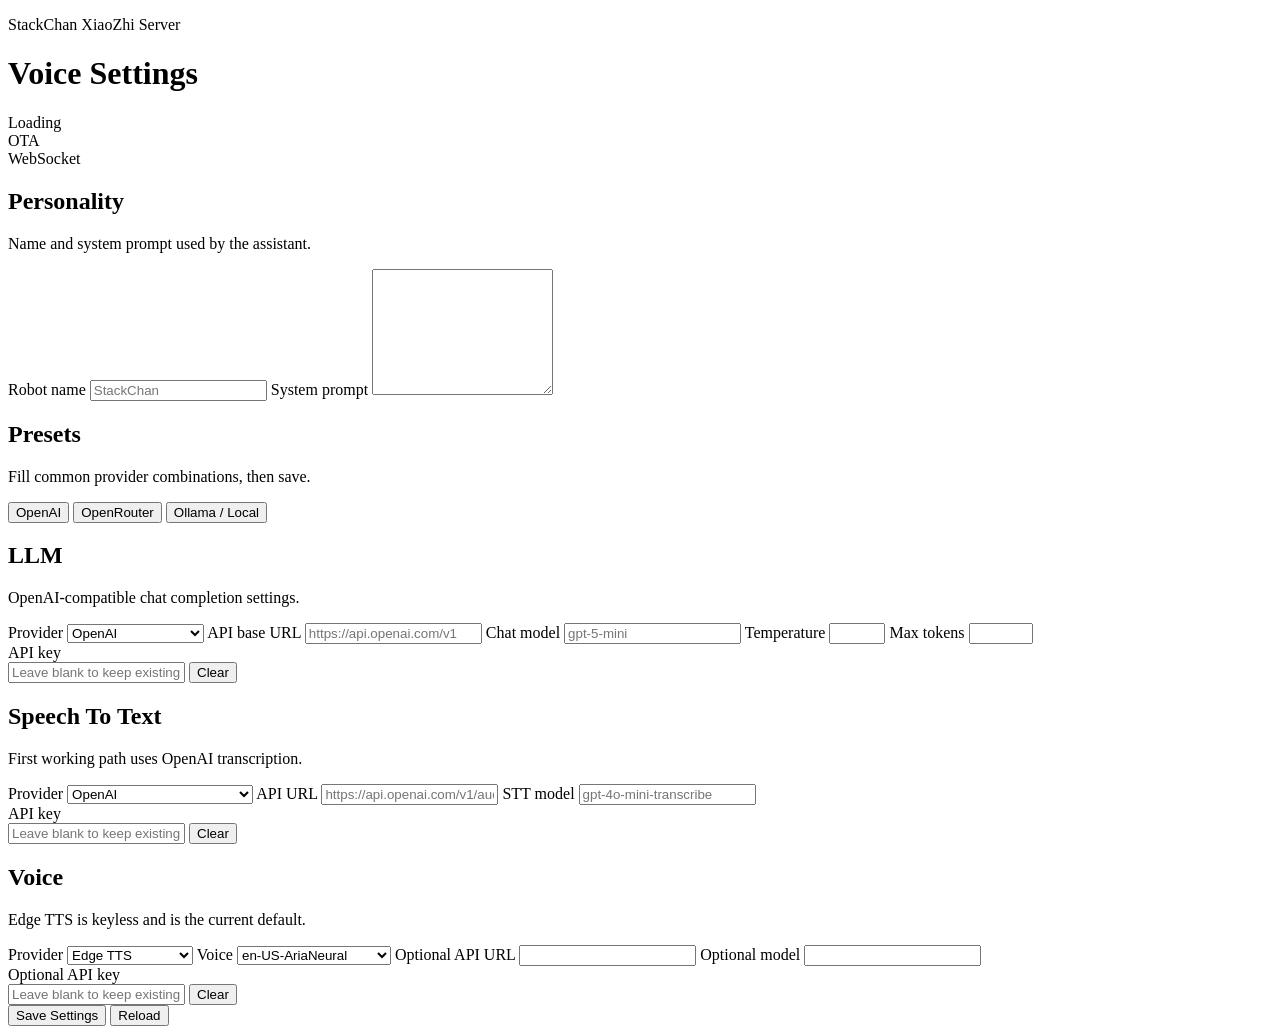
==== real-server/local_admin/web/index.html @ 17afb1bd "Add XiaoZhi server settings GUI" ====
<!doctype html>
<html lang="en">
<head>
  <meta charset="utf-8">
  <meta name="viewport" content="width=device-width, initial-scale=1">
  <title>StackChan Voice Server</title>
  <link rel="stylesheet" href="/admin-assets/styles.css">
</head>
<body>
  <main class="app">
    <header class="topbar">
      <div>
        <p class="eyebrow">StackChan XiaoZhi Server</p>
        <h1>Voice Settings</h1>
      </div>
      <div class="status" id="status">Loading</div>
    </header>

    <section class="server-strip">
      <div>
        <span>OTA</span>
        <code id="otaUrl"></code>
      </div>
      <div>
        <span>WebSocket</span>
        <code id="websocketUrl"></code>
      </div>
    </section>

    <form id="settingsForm" autocomplete="off">
      <section class="band">
        <div class="section-head">
          <h2>Personality</h2>
          <p>Name and system prompt used by the assistant.</p>
        </div>
        <label>
          Robot name
          <input name="agent_name" placeholder="StackChan">
        </label>
        <label>
          System prompt
          <textarea name="system_prompt" rows="8"></textarea>
        </label>
      </section>

      <section class="band">
        <div class="section-head">
          <h2>Presets</h2>
          <p>Fill common provider combinations, then save.</p>
        </div>
        <div class="button-row">
          <button type="button" id="presetOpenAI">OpenAI</button>
          <button type="button" id="presetOpenRouter">OpenRouter</button>
          <button type="button" id="presetOllama">Ollama / Local</button>
        </div>
      </section>

      <section class="band">
        <div class="section-head">
          <h2>LLM</h2>
          <p>OpenAI-compatible chat completion settings.</p>
        </div>
        <div class="grid">
          <label>
            Provider
            <select name="llm_provider">
              <option value="openai">OpenAI</option>
              <option value="openrouter">OpenRouter</option>
              <option value="ollama">Ollama / local</option>
              <option value="custom">Custom compatible</option>
            </select>
          </label>
          <label>
            API base URL
            <input name="llm_base_url" placeholder="https://api.openai.com/v1">
          </label>
          <label>
            Chat model
            <input name="llm_model" placeholder="gpt-5-mini">
          </label>
          <label>
            Temperature
            <input name="llm_temperature" type="number" min="0" max="2" step="0.1">
          </label>
          <label>
            Max tokens
            <input name="llm_max_tokens" type="number" min="32" max="4096" step="1">
          </label>
        </div>
        <label>
          API key
          <div class="key-row">
            <input name="llm_api_key" type="password" placeholder="Leave blank to keep existing key">
            <button type="button" data-clear="llm">Clear</button>
          </div>
          <span class="hint" id="llmKeyHint"></span>
        </label>
      </section>

      <section class="band">
        <div class="section-head">
          <h2>Speech To Text</h2>
          <p>First working path uses OpenAI transcription.</p>
        </div>
        <div class="grid">
          <label>
            Provider
            <select name="asr_provider">
              <option value="openai">OpenAI</option>
              <option value="custom">Custom OpenAI-compatible</option>
            </select>
          </label>
          <label>
            API URL
            <input name="asr_api_url" placeholder="https://api.openai.com/v1/audio/transcriptions">
          </label>
          <label>
            STT model
            <input name="asr_model" placeholder="gpt-4o-mini-transcribe">
          </label>
        </div>
        <label>
          API key
          <div class="key-row">
            <input name="asr_api_key" type="password" placeholder="Leave blank to keep existing key">
            <button type="button" data-clear="asr">Clear</button>
          </div>
          <span class="hint" id="asrKeyHint"></span>
        </label>
      </section>

      <section class="band">
        <div class="section-head">
          <h2>Voice</h2>
          <p>Edge TTS is keyless and is the current default.</p>
        </div>
        <div class="grid">
          <label>
            Provider
            <select name="tts_provider">
              <option value="edge">Edge TTS</option>
              <option value="openai">OpenAI TTS later</option>
              <option value="custom">Custom later</option>
            </select>
          </label>
          <label>
            Voice
            <select name="tts_voice">
              <option value="en-US-AriaNeural">en-US-AriaNeural</option>
              <option value="en-US-JennyNeural">en-US-JennyNeural</option>
              <option value="en-US-GuyNeural">en-US-GuyNeural</option>
              <option value="en-GB-SoniaNeural">en-GB-SoniaNeural</option>
              <option value="en-GB-RyanNeural">en-GB-RyanNeural</option>
              <option value="en-AU-NatashaNeural">en-AU-NatashaNeural</option>
              <option value="en-AU-WilliamNeural">en-AU-WilliamNeural</option>
              <option value="ja-JP-NanamiNeural">ja-JP-NanamiNeural</option>
            </select>
          </label>
          <label>
            Optional API URL
            <input name="tts_api_url">
          </label>
          <label>
            Optional model
            <input name="tts_model">
          </label>
        </div>
        <label>
          Optional API key
          <div class="key-row">
            <input name="tts_api_key" type="password" placeholder="Leave blank to keep existing key">
            <button type="button" data-clear="tts">Clear</button>
          </div>
          <span class="hint" id="ttsKeyHint"></span>
        </label>
      </section>

      <footer class="actions">
        <button type="submit" class="primary">Save Settings</button>
        <button type="button" id="reload">Reload</button>
      </footer>
    </form>
  </main>
  <script src="/admin-assets/app.js"></script>
</body>
</html>
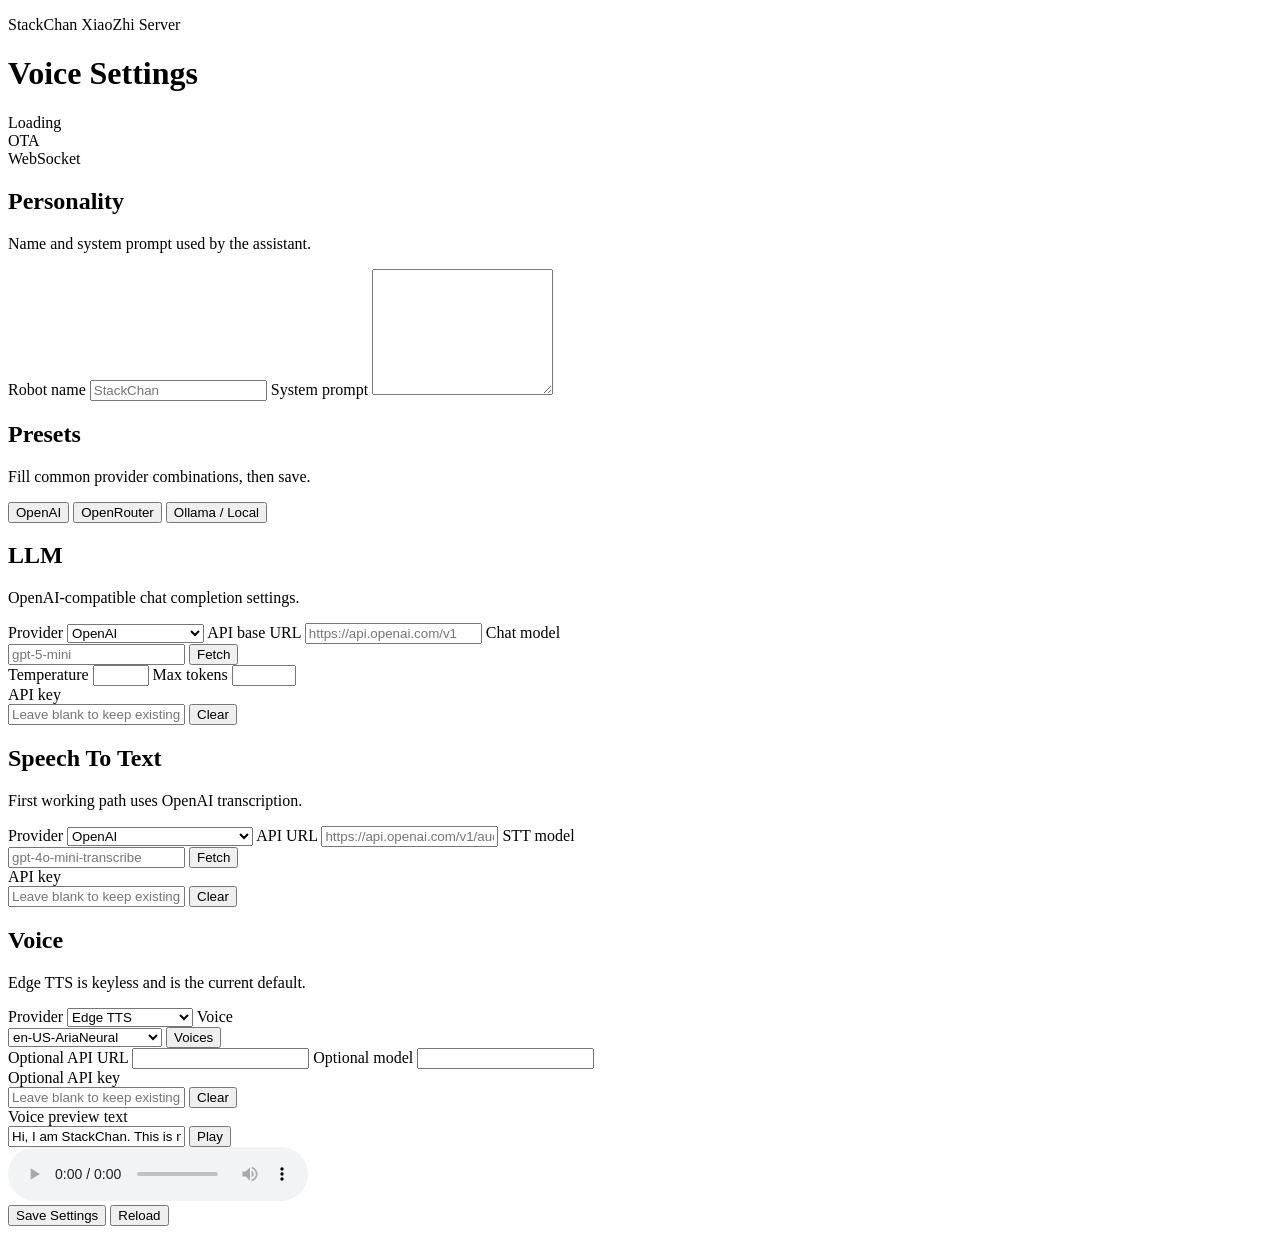
==== commit 4dc1f6cf: "Add provider refresh and voice preview" ====
--- a/real-server/local_admin/web/index.html
+++ b/real-server/local_admin/web/index.html
@@ -76,7 +76,11 @@
           </label>
           <label>
             Chat model
-            <input name="llm_model" placeholder="gpt-5-mini">
+            <div class="field-action">
+              <input name="llm_model" list="llmModels" placeholder="gpt-5-mini">
+              <button type="button" id="fetchLlmModels">Fetch</button>
+            </div>
+            <datalist id="llmModels"></datalist>
           </label>
           <label>
             Temperature
@@ -116,7 +120,11 @@
           </label>
           <label>
             STT model
-            <input name="asr_model" placeholder="gpt-4o-mini-transcribe">
+            <div class="field-action">
+              <input name="asr_model" list="asrModels" placeholder="gpt-4o-mini-transcribe">
+              <button type="button" id="fetchAsrModels">Fetch</button>
+            </div>
+            <datalist id="asrModels"></datalist>
           </label>
         </div>
         <label>
@@ -145,16 +153,19 @@
           </label>
           <label>
             Voice
-            <select name="tts_voice">
-              <option value="en-US-AriaNeural">en-US-AriaNeural</option>
-              <option value="en-US-JennyNeural">en-US-JennyNeural</option>
-              <option value="en-US-GuyNeural">en-US-GuyNeural</option>
-              <option value="en-GB-SoniaNeural">en-GB-SoniaNeural</option>
-              <option value="en-GB-RyanNeural">en-GB-RyanNeural</option>
-              <option value="en-AU-NatashaNeural">en-AU-NatashaNeural</option>
-              <option value="en-AU-WilliamNeural">en-AU-WilliamNeural</option>
-              <option value="ja-JP-NanamiNeural">ja-JP-NanamiNeural</option>
-            </select>
+            <div class="field-action">
+              <select name="tts_voice" id="voiceSelect">
+                <option value="en-US-AriaNeural">en-US-AriaNeural</option>
+                <option value="en-US-JennyNeural">en-US-JennyNeural</option>
+                <option value="en-US-GuyNeural">en-US-GuyNeural</option>
+                <option value="en-GB-SoniaNeural">en-GB-SoniaNeural</option>
+                <option value="en-GB-RyanNeural">en-GB-RyanNeural</option>
+                <option value="en-AU-NatashaNeural">en-AU-NatashaNeural</option>
+                <option value="en-AU-WilliamNeural">en-AU-WilliamNeural</option>
+                <option value="ja-JP-NanamiNeural">ja-JP-NanamiNeural</option>
+              </select>
+              <button type="button" id="fetchVoices">Voices</button>
+            </div>
           </label>
           <label>
             Optional API URL
@@ -173,6 +184,14 @@
           </div>
           <span class="hint" id="ttsKeyHint"></span>
         </label>
+        <label>
+          Voice preview text
+          <div class="field-action">
+            <input id="voicePreviewText" value="Hi, I am StackChan. This is my voice preview.">
+            <button type="button" id="playVoice">Play</button>
+          </div>
+        </label>
+        <audio id="voicePreview" controls></audio>
       </section>
 
       <footer class="actions">
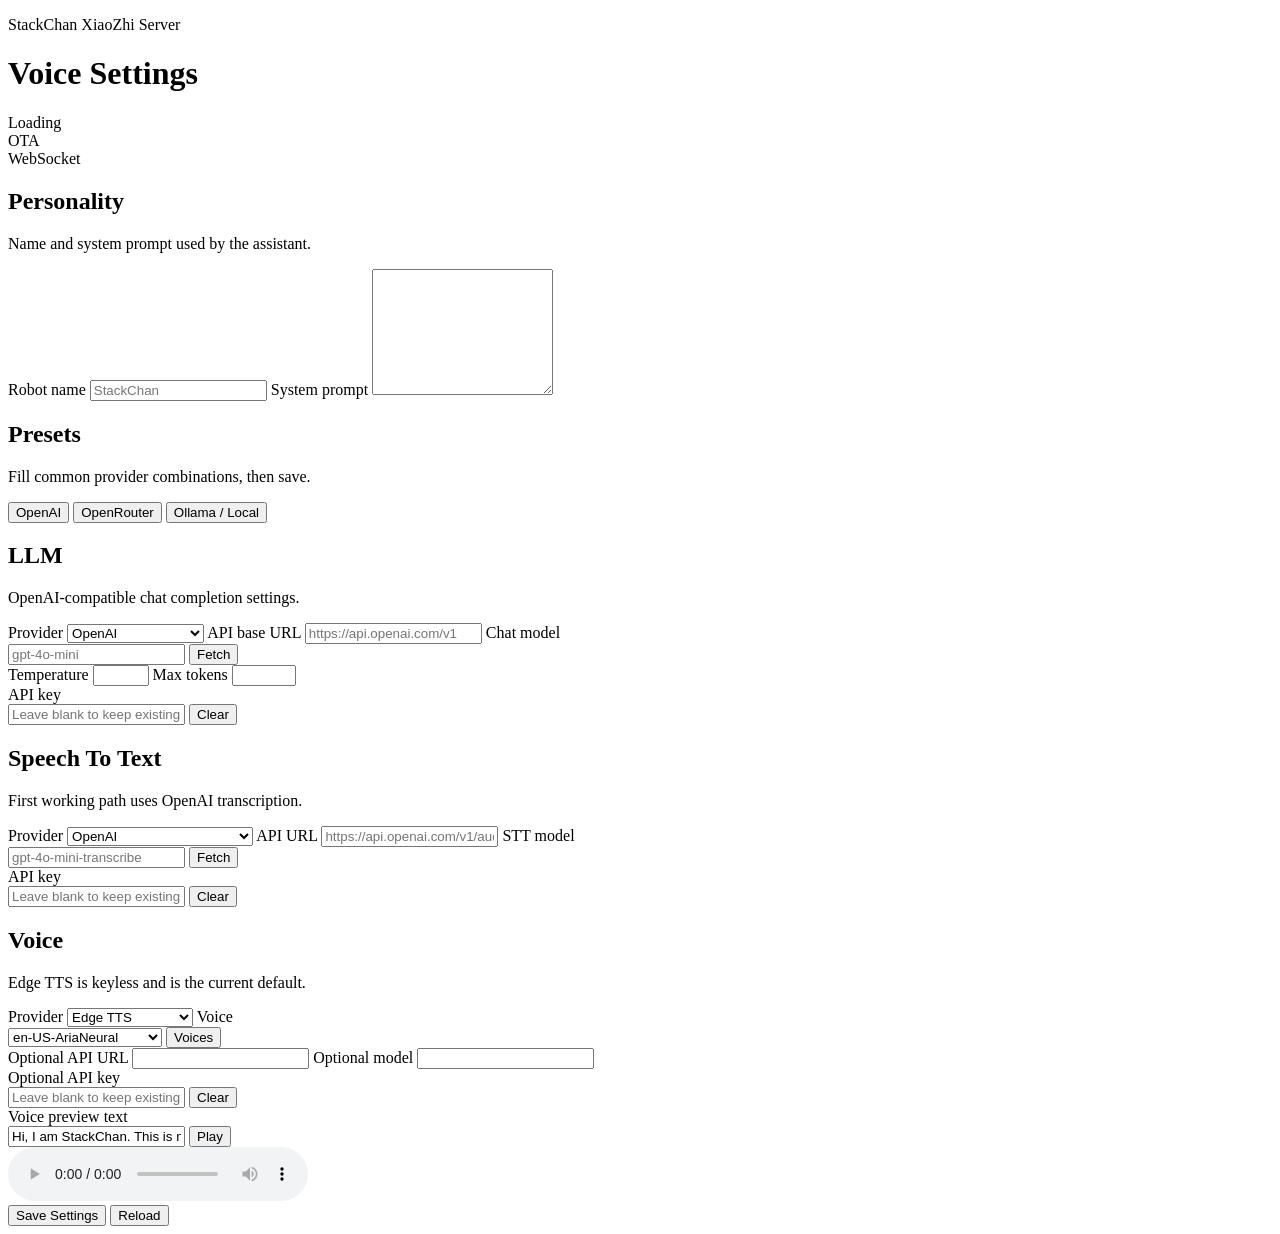
==== commit b02bbe14: "Fix local server handshake and chat default" ====
--- a/real-server/local_admin/web/index.html
+++ b/real-server/local_admin/web/index.html
@@ -77,7 +77,7 @@
           <label>
             Chat model
             <div class="field-action">
-              <input name="llm_model" list="llmModels" placeholder="gpt-5-mini">
+              <input name="llm_model" list="llmModels" placeholder="gpt-4o-mini">
               <button type="button" id="fetchLlmModels">Fetch</button>
             </div>
             <datalist id="llmModels"></datalist>
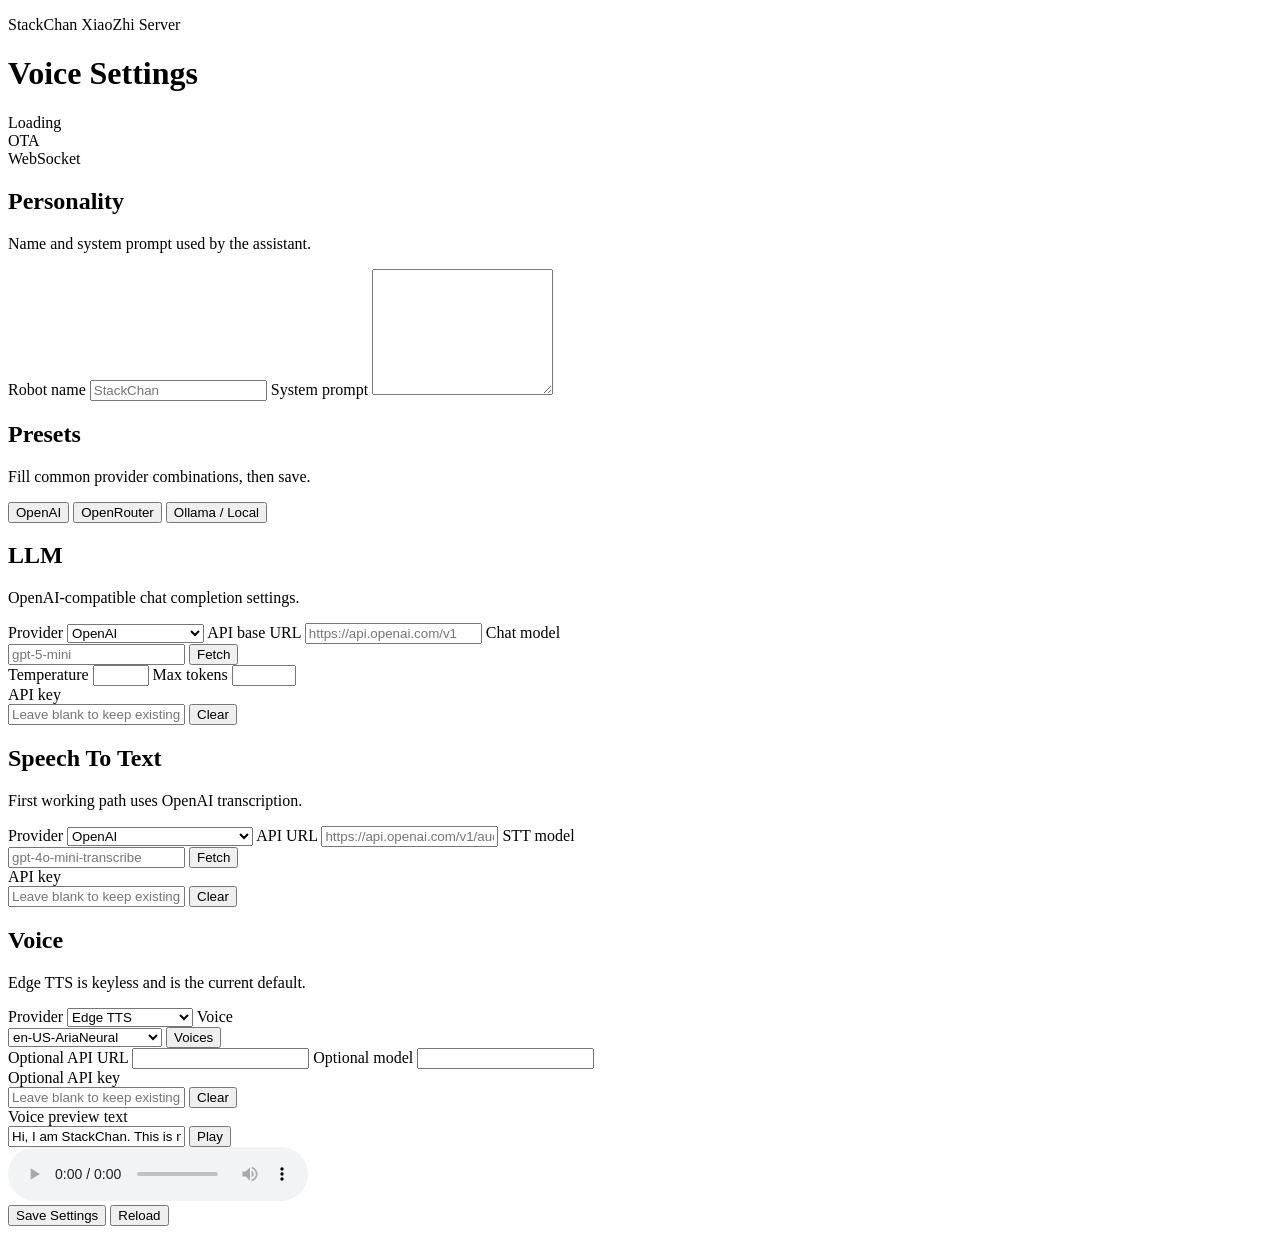
==== commit 3cfaef1d: "Checkpoint local voice server diagnostics" ====
--- a/real-server/local_admin/web/index.html
+++ b/real-server/local_admin/web/index.html
@@ -77,7 +77,7 @@
           <label>
             Chat model
             <div class="field-action">
-              <input name="llm_model" list="llmModels" placeholder="gpt-4o-mini">
+              <input name="llm_model" list="llmModels" placeholder="gpt-5-mini">
               <button type="button" id="fetchLlmModels">Fetch</button>
             </div>
             <datalist id="llmModels"></datalist>
